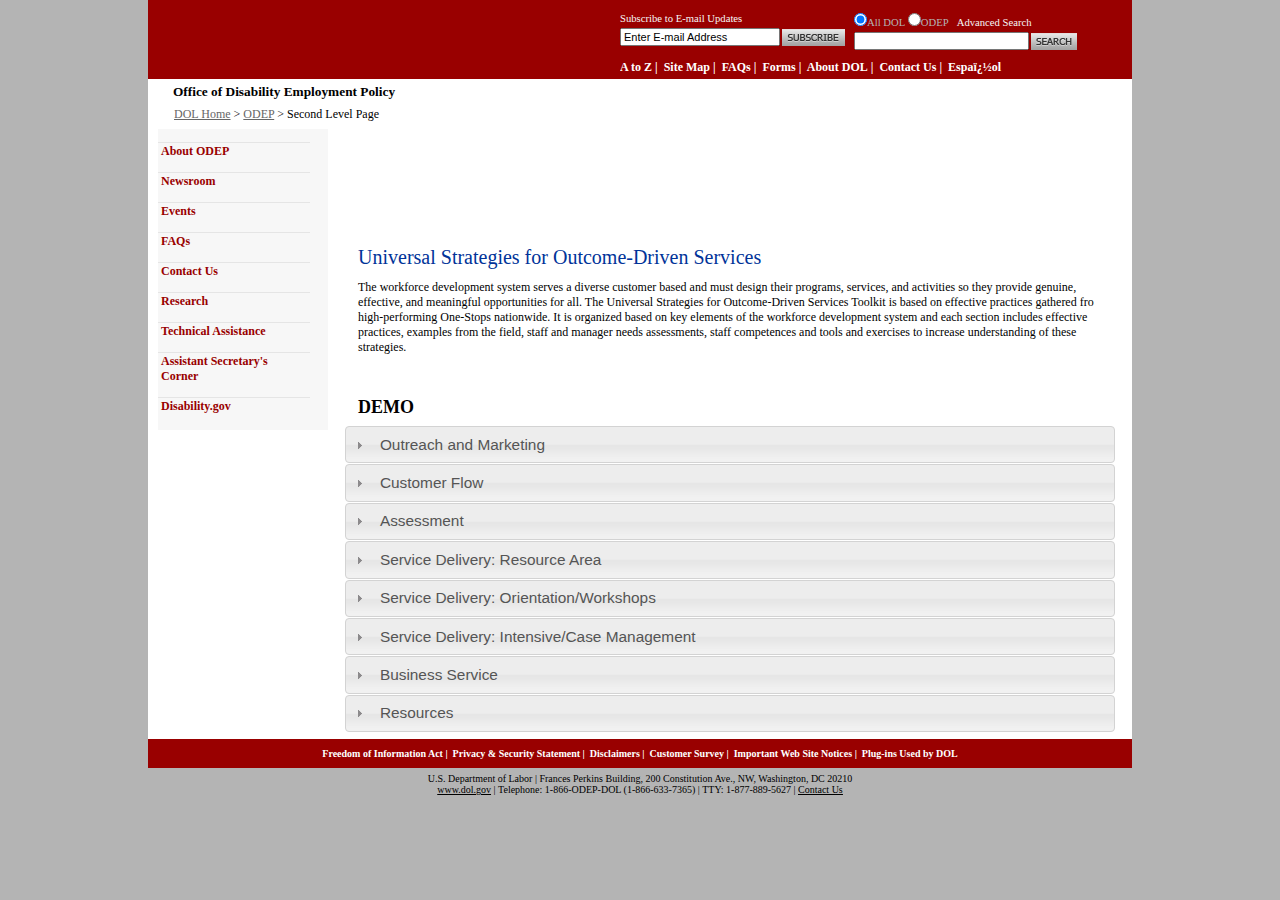
==== index.htm @ 8ea56802 "first commit" ====
<!DOCTYPE html PUBLIC "-//W3C//DTD HTML 4.01 Transitional//EN" "http://www.w3.org/TR/html4/loose.dtd">
<html><head>
<meta http-equiv="content-type" content="text/html; charset=ISO-8859-1"> 
	 <title>U.S. Department of Labor -- ODEP - Office of Disability Employment Policy - Second Level Page</title>
<link rel="STYLESHEET" href="odep2011.css" type="text/css"> 
<!-- begin dol-styles.shtm -->

<meta name="DCS.dcscfg" content="4">

<meta name="WT.sp" content="odep">
<link rel="shortcut icon" href="http://www.dol.gov/favicon.ico" type="image/x-icon">
<link rel="icon" href="http://www.dol.gov/favicon.ico" type="image/x-icon">

<meta name="DCS.dcssip" content="www.dol.gov">
<!-- end dol-styles.shtm -->

<script language="javascript">AC_FL_RunContent = 0;</script>
<script src="AC_RunActiveContent.js" language="javascript"></script>

<!--Jeff's jquery stuff -->
<link type="text/css" href="css/smoothness/jquery-ui-1.8.16.custom.css" rel="stylesheet" />	
		<script type="text/javascript" src="js/jquery-1.6.2.min.js"></script>
		<script type="text/javascript" src="js/jquery-ui-1.8.16.custom.min.js"></script>
		<script type="text/javascript">
			$(function(){

				// Accordion

				$("#accordion").accordion({ header: "h3" });
				$("#accordion").accordion({ autoHeight: false,});
				$("#accordion").accordion({ header: "h3", collapsible: true, active: false });
	
				// Tabs
				$('#tabs').tabs();
	

				// Dialog			
				$('#dialog').dialog({
					autoOpen: false,
					width: 600,
					buttons: {
						"Ok": function() { 
							$(this).dialog("close"); 
						}, 
						"Cancel": function() { 
							$(this).dialog("close"); 
						} 
					}
				});
				
				// Dialog Link
				$('#dialog_link').click(function(){
					$('#dialog').dialog('open');
					return false;
				});

				// Datepicker
				$('#datepicker').datepicker({
					inline: true
				});
				
				// Slider
				$('#slider').slider({
					range: true,
					values: [17, 67]
				});
				
				// Progressbar
				$("#progressbar").progressbar({
					value: 20 
				});
				
				//hover states on the static widgets
				$('#dialog_link, ul#icons li').hover(
					function() { $(this).addClass('ui-state-hover'); }, 
					function() { $(this).removeClass('ui-state-hover'); }
				);
				
			});

		</script>


<style type="text/css">
			/*demo page css*/
			body{ font: 62.5% "Trebuchet MS", sans-serif; margin: 50px;}
			.demoHeaders { margin-top: 2em; }
			#dialog_link {padding: .4em 1em .4em 20px;text-decoration: none;position: relative;}
			#dialog_link span.ui-icon {margin: 0 5px 0 0;position: absolute;left: .2em;top: 50%;margin-top: -8px;}
			ul#icons {margin: 0; padding: 0;}
			ul#icons li {margin: 2px; position: relative; padding: 4px 0; cursor: pointer; float: left;  list-style: none;}
			ul#icons span.ui-icon {float: left; margin: 0 4px;}
		</style>	
				<!--End jeff's jquery stuff -->


</head>
<body> 
   
<!--start include header-dest-redesign2.shtm -->



<center>
<link rel="stylesheet" href="style.css" type="text/css">
<link rel="stylesheet" href="agency.css" type="text/css">
<link rel="stylesheet" href="print.css" type="text/css" media="print">
<script language="javascript" src="textsize.js"></script>
<script language="javascript" src="main.js"></script>




<div id="Main">
	<!--Header Start -->
    <!--<A HREF="#pagecontent"><img src="/images/spacer.gif" width="1" height="1" alt="skip to page content"></A>-->
    <a href="#pagecontent" class="skipster">Skip to page content</a>

<div id="Header">
    <div id="Banner">
        <p class="banner"><a href="http://www.dol.gov/">United States Department of Labor</a></p>
    </div>
		<div id="RightColumn"><table><tbody><tr><td valign="bottom">
			<div id="Subscribe">
				<div id="Subscribelabel"><label for="email">Subscribe to <a href="http://www.dol.gov/dol/email.htm">E-mail Updates</a></label></div>
				<div id="SubscribeForm">
					<form action="https://service.govdelivery.com/service/multi_subscribe.html" method="POST">
					<input name="code" value="USDOL" type="hidden">
					<input name="origin" value="http://www.dol.gov" type="hidden">
					<input id="email" name="login" value="Enter E-mail Address" onClick="this.value=''" class="subscribeText" type="text">
					<input src="SubscribeButton.gif" class="subscribeButton" alt="Subscribe" type="image">
					</form>	
				</div>
			</div>
			</td><td>
			<div id="Search">
				<div id="SearchForm">
				<form method="GET" action="http://webapps.dol.gov/search/AdvSearch.aspx" id="searchform" name="searchform">
					<div id="Searchlabel"><input name="agcoll" id="DOL" checked="checked" value="" type="radio"><label for="DOL">All DOL&nbsp;</label><input name="agcoll" id="Agency" value="odep" type="radio"><label for="Agency">ODEP&nbsp;&nbsp;&nbsp;</label><a href="http://www.dol.gov/dol/search/schall.htm">Advanced Search</a></div>
					<input title="Find It In DOL" class="searchText" name="search_term" id="Text1" type="text">
					<input src="SearchButton.gif" alt="Search" class="searchButton" type="image">
					<input name="taxonomy" id="taxonomy" type="hidden"> 
					<input value="0" name="offset" id="Hidden1" type="hidden">
				</form>
				</div>
			</div>
          </td></tr>
		  <tr><td colspan="2">
			<div id="Nav" class="navlinks">
				<a href="http://www.dol.gov/dol/siteindex.htm">A to Z</a>&nbsp;|&nbsp;
				<a href="http://www.dol.gov/dol/findit.htm">Site Map</a>&nbsp;|&nbsp;
				<a href="http://webapps.dol.gov/dolfaq/dolfaq.asp">FAQs</a>&nbsp;|&nbsp;
				<a href="http://webapps.dol.gov/libraryforms">Forms</a>&nbsp;|&nbsp;
				<a href="http://www.dol.gov/dol/aboutdol/main.htm">About DOL</a>&nbsp;|&nbsp; 
				<a href="http://www.dol.gov/dol/contact">Contact Us</a>&nbsp;|&nbsp;
                <a href="http://www.dol.gov/dol/topic/Spanish-speakingTopic.htm">Espa�ol</a>
			</div>
			</td></tr></tbody></table>
		</div>
	</div>
    
	<!--Header End -->

	<!--Body Start -->
	<div id="Body">
		
		
		<div id="UtilityBar" class="tools">
		<div class="utilitybarleft"><div id="agencyname">Office of Disability Employment Policy</div></div>
		
        
			
			<div class="utilitybarright">
			
			
			 
			</div>
		</div>
		  <div class="crumb-links"><!-- begin crumb-nonav-auto.shtm -->
<table border="0" cellpadding="0" cellspacing="0">
  <tbody><tr>
    <td style="padding-left: 2px;" align="LEFT" height="7" valign="middle"><span class="crumb-links">
      <a href="http://www.dol.gov/">DOL Home</a> &gt; <a href="http://www.dol.gov/odep/">ODEP</a> &gt; Second Level Page
      </span> </td>
  </tr>
</tbody></table>
<!-- end crumb-nonav-auto.shtm --></div>
        <div id="content" style="margin-left:190px;">
			 <div style="width:768px;font-size:0;line-height:0;"></div>
   <a name="pagecontent"></a>          
              
<!--start include header-dest-redesign2.shtm -->         
<!-- START CONTENT HERE  *************************************************** -->
<!--Start Banner-->
<div id="OdepBannerSecondary">
<h1 class="OdepBannerSecondary">ODEP - Office of Disability Employment Policy</h1></div>
<!--<H2 class="OdepBannerSecondary">Disability Policy.&nbsp;&nbsp;Employment Practice.&nbsp;&nbsp;Full Inclusion.</H2>-->
<!--<div id="DropMenuSecondary">
<h3 class="OdepBannerSecondary">Disability Employment Policy Resources by Topic</h3>
<div id="OdepForm">
<form>
<select name="menu" id="materials"> 
<option value="javascript:void(0);" selected="selected">Choose Topic</option>
<option value="http://www.dol.gov/odep/topics/">All Topics</option>
<option value="http://www.dol.gov/odep/topics/Accommodations.htm">Accommodations</option>
<option value="http://www.dol.gov/odep/Addusin/">Add Us In</option>
<option value="http://www.dol.gov/odep/alliances/">Alliances</option>
<option value="http://www.dol.gov/odep/topics/ADA.htm">Americans with Disabilities Act (ADA)</option>
<option value="http://www.dol.gov/odep/topics/CampaignForDisabilityEmployment.htm">Campaign for Disability Employment (CDE)</option>
<option value="http://www.dol.gov/odep/topics/ChangingAttitudes.htm">Changing Attitudes</option>
<option value="http://www.dol.gov/odep/topics/CommunicationsAccess.htm">Communications Access</option>
<option value="http://www.dol.gov/odep/topics/CustomizedEmployment.htm">Customized Employment</option>
<option value="http://www.dol.gov/odep/topics/DEI.htm">Disability Employment Initiative (DEI)</option>
<option value="http://www.dol.gov/odep/topics/DisabilityEmploymentStatistics.htm">Disability Employment Statistics</option>
<option value="http://www.dol.gov/odep/topics/DiversityAndInclusion.htm">Diversity &amp; Inclusion</option>
<option value="http://www.dol.gov/odep/topics/EmergencyPreparedness.htm">Emergency Preparedness</option>
<option value="http://www.dol.gov/odep/topics/FederalContractorRequirements.htm">Federal Contractor Requirements</option>
<option value="http://www.dol.gov/odep/topics/FederalEmployment.htm">Federal Employment</option>
<option value="http://www.dol.gov/odep/topics/FinancialEducationAssetDevelopment.htm">Financial Education, Asset Development, and Work and Tax Incentives</option>
<option value="http://www.dol.gov/odep/topics/CustomizedEmployment.htm">Flexible Work Arrangements</option>
<option value="http://www.dol.gov/odep/topics/grants.htm">Grants</option>
<option value="http://www.dol.gov/odep/topics/GreenJobs.htm">Green Jobs</option>
<option value="http://www.dol.gov/odep/topics/Healthcare.htm">Health Care</option>
<option value="http://www.dol.gov/odep/topics/HIVAIDS.htm">HIV/AIDS</option>
<option value="http://www.dol.gov/odep/topics/Housing.htm">Housing</option>
<option value="http://www.dol.gov/odep/topics/NDEAM.htm">National Disability Employment Awareness Month (NDEAM)</option>
<option value="http://www.dol.gov/odep/topics/OlderWorkers.htm">Older Workers</option>
<option value="http://www.dol.gov/odep/topics/PersonalAssistanceServices.htm">Personal Assistance Services</option>
<option value="http://www.dol.gov/odep/topics/OrderPublications.htm">Publications for Order</option>
<option value="http://www.dol.gov/odep/topics/RecruitmentAndRetention.htm">Recruitment &amp; Retention</option>
<option value="http://www.dol.gov/odep/topics/Research.htm">Research</option>
<option value="http://www.dol.gov/odep/return-to-work/">Return to Work</option>
<option value="http://www.dol.gov/odep/topics/SelfEmploymentEntrepreneurship.htm">Self-Employment &amp; Entrepreneurship</option>
<option value="http://www.dol.gov/odep/topics/TaxIncentivesForEmployers.htm">Tax Incentives for Employers</option>
<option value="http://www.dol.gov/odep/topics/Technology.htm">Technology</option>
<option value="http://www.dol.gov/odep/topics/Transportation.htm">Transportation</option>
<option value="http://www.dol.gov/odep/topics/UniversalDesign.htm">Universal Design</option>
<option value="http://www.dol.gov/odep/topics/Veterans.htm">Veterans</option>
<option value="http://www.dol.gov/odep/topics/women.htm">Women</option>
<option value="http://www.dol.gov/odep/topics/WorkforceSystem.htm">The Workforce System</option>
<option value="http://www.dol.gov/odep/topics/WorkforceRecruitmentProgram.htm">Workforce Recruitment Program (WRP)</option>
<option value="http://www.dol.gov/odep/topics/Youth/">Youth in Transition</option>
</select>
<!--<input type="image" src="/odep/images/odepsearch.gif" name="Search" onClick="location=this.form.menu.options[this.form.menu.selectedIndex].value;" class="odepSearchButton"  value="Search">
<input onClick="location=this.form.menu.options[this.form.menu.selectedIndex].value;" value="Select" type="button">
</form>
</div>
</div>-->


	
<h1>Universal Strategies for Outcome-Driven Services</h1>
<p>The workforce development system serves a diverse customer based and
must design their programs, services, and activities so they provide genuine,
effective, and meaningful opportunities for all. The Universal Strategies for
Outcome-Driven Services Toolkit is based on effective practices gathered fro
high-performing One-Stops nationwide. It is organized based on key elements
of the workforce development system and each section includes effective
practices, examples from the field, staff and manager needs assessments,
staff competences and tools and exercises to increase understanding of these
strategies.</p>
	<!-- Accordion -->
		<h2 class="demoHeaders">DEMO</h2>
		<div id="accordion">
			<div>
				<h3><a href="#">Outreach and Marketing</a></h3>
				<div><p>An inclusive center begins with a communications strategy reaching the broadest array of businesses and career seekers in the community.  Externally, this means making sure that your staff and leadership are visible in the community, and working closely with the groups, agencies and organizations that represent various community members.  Internally, it is essential to ensure a professional, respectful environment within the center that will generate positive word of mouth, particularly in tightly bound communities where word travels fast about good � or bad � services.</p>
				<p><strong><a href="ud_outreach.htm">More about Outreach and Marketing</a></strong></div>
			</div>
			<div>
				<h3><a href="#">Customer Flow</a></h3>
				<div><p>How customers make their way through the One Stop and its partner entities is crucial to a Center�s success.  Is Center navigation clear and intuitive, or cluttered, bureaucratic and intimidating?  Are the customers� options understandable to them, and is it clear how they can access these options?</p>
<ol type="a">
<li><strong>Intake and Welcoming </strong>
<p>The front desk of the One Stop is a vital point in the customer service process.  Well-trained, courteous and knowledgeable staff set a tone of welcome and professionalism for career seekers and businesses visiting the center.  Front desk staff who understand the range of services available can create realistic expectations for the customer, and point them toward the staff and services who can best meet their needs, reducing both customer frustration, and staff time required to re-direct customers. </p>
</li>

<li><strong>Navigation </strong>
<p>Signage, environment and staff professionalism all contribute to the ease with which a One Stop can be navigated.  On the simplest level, is there signage for various customer-accessible areas?  Is that signage written in terminology that anyone would understand, or does it use the technical designation for various programs?  The more welcoming and accessible a center is, the less time staff will need to spend directing their customers through it.</p></li>

<li><strong>Referral and Enrollment</strong>
<p>Referrals to various partners within One-Stops is how many services are provided, yet it can be an area where customers feel disconnected or shuttled across bureaucracies. What is the process by which customers are referred to and enrolled in new services? Are staff aware of the basic eligibility rules and intake procedures for partners� programs, and are appropriately addressing customer expectations as they make referrals?  Customers should be able to take advantage of all the services that would be of value to them, and for which they are eligible. Likewise, customers should not be automatically referred to partners based on one demographics variable (all customers with disabilities automatically referred to vocational rehabilitation) without considering the range of appropriate resources. </p></li>
</ol>

				</div>
			</div>
			<div>
				<h3><a href="#">Assessment</a></h3>
				<div><p>Assessment tools can be valuable sources of information on a customer�s needs, goals and skills.  What they should not be is a means to screen customers out of services and opportunities.  Staff should be versed in a variety of assessment tools that properly gauge the needs and strengths of their customers, lead to better referrals and help set a career direction and ultimate placement.</p></div>
			</div>
			<div>
				<h3><a href="#">Service Delivery: Resource Area</a></h3>
				<div>
<p>The general areas of the One Stop, including the computer lab and other frequently utilized areas, must be well designed to be effective.  As they typically have limited staff available,  it is important that customers feel comfortable and self sufficient, and that all staff be attentive to the needs of career seekers in these areas.  Noticing when a customer seems confused and offering assistance can prevent that customer from becoming frustrated, and potentially exiting the center. Computers have a variety of pre-installed accessibility features that can make them easier to use for a variety of job seekers (i.e. increasing font size of a web page could make it easier for an older worker to read the information). ensuring that computers can be used independently will help free up staff for other duties.  </p>
</div>
<h3><a href="#">Service Delivery: Orientation/Workshops</a></h3>
<div>
<p>Workshops are also group settings, and facilitators and trainers cannot make assumptions about their participants, their learning styles, or the information that could most benefit them.  Workshops must appeal to all learners, and information about various programs � even those specifically designed for veterans, or people with disabilities, or individual transitioning out of incarceration � must be made available to all customers.  It is only by broadcasting this information to all customers that the customer with �hidden� barriers can be informed of their options. Adult learning theory should be applied in workshops so that participants have a clear sense of �what�s in it for me�. </p>
</div>

<h3><a href="#">Service Delivery: Intensive/Case Management</a></h3>
<div>
<p>The case manager/customer relationship is often the career-seeker�s primary personal link to their job and career search.  Case managers must be mindful of this, both in terms of building the trust of their customers, as well as fostering their customer�s self-sufficiency. Staff needs to understand how cultural differences impact a career-seeker�s view of the career-development process, and provide support and encouragement through the prism of these differences.</p>
</div>
			</div>
			<div>
				<h3><a href="#">Business Service </a></h3>
				<div><p>The business customer is equal in importance to the career seeker.  Staff must be knowledgeable of and active in the employer community, and come to be identified as a trusted resource.  One-Stops must outreach to businesses of all sizes, industries and types to open the doors of opportunity to the diverse range of their career-seeker customers.   Candidate referrals must be made with knowledge of the technical skills needed by a successful candidate, as well as a clear sense of the culture of the workplace and that individual�s fit within it. </p></div>
			</div>
			

<div>
				<h3><a href="#">Resources</a></h3>
				<div><ul>
				<li>REAL-WORLD EXAMPLES: UNIVERSAL STRATEGIES IN THE FIELD</li>
<li>STAFF COMPETENCIES: WHAT YOUR STAFF NEED TO KNOW</li>
<li>NEEDS ASSESSMENT: WHERE YOU ARE AND HOW TO IMPROVE</li>
<li>INTERACTIVE LEARNING OPPORTUNITIES: EXERCISES AND
ONLINE TRAINING</li></div>
			</div>


		</div>





<!-- END CONTENT HERE  *************************************************** -->
<!---original location of this file: "/includes/" -->

</div><!--Content End -->


<!-- START MENUBAR INCLUDE HERE  ***************************************** -->
<div align="left">

<div id="leftnav">
<!-- begin nav-odep.shtm -->
<table border="0" width="150">
<tbody><tr>
<td>
<h2><a href="http://www.dol.gov/odep/about/">About ODEP</a></h2>
<h2><a href="http://www.dol.gov/odep/media/newsroom/">Newsroom</a></h2>
<h2><a href="http://www.dol.gov/odep/events/">Events</a></h2>
<h2><a href="http://www.dol.gov/odep/faqs/">FAQs</a></h2>
<h2><a href="http://www.dol.gov/odep/contact/">Contact Us</a></h2>
<h2><a href="http://www.dol.gov/odep/topics/research.htm">Research</a></h2>
<h2><a href="http://www.dol.gov/odep/resources/">Technical Assistance</a></h2>
<h2><a href="http://www.dol.gov/odep/AssistantSecretary.htm">Assistant Secretary's Corner</a></h2>
<h2><a href="http://www.dol.gov/cgi-bin/leave-dol.asp?exiturl=http://www.disability.gov&amp;exitTitle=www.disability.gov&amp;fedpage=yes">Disability.gov</a></h2>
</td>
</tr>
<tr>
<td><img src="clear.gif" alt="spacer image" border="0" height="1" width="149"></td>
</tr>
</tbody></table>
</div>
<!-- end nav-odep.shtm -->
<!-- END MENUBAR INCLUDE HERE  ***************************************** -->
<!---original location of this file: "/includes/" -->

</div><!--Body End -->

 </div>

	<!--Footer Start -->
	<div id="Footer">
		<div id="FooterMenu">
			<div id="FooterMenuContainer">
				<a href="http://www.dol.gov/dol/foia/main.htm">Freedom of Information Act</a>&nbsp;|&nbsp;
				<a href="http://www.dol.gov/dol/privacynotice.htm">Privacy &amp; Security Statement</a>&nbsp;|&nbsp;
				<a href="http://www.dol.gov/dol/disclaim.htm">Disclaimers</a>&nbsp;|&nbsp;
				<a href="http://webapps.dol.gov/feedback/FeedbackSurvey.aspx">Customer Survey</a>&nbsp;|&nbsp;
				<a href="http://www.dol.gov/dol/aboutdol/website-policies.htm">Important Web Site Notices</a>&nbsp;|&nbsp;
                <a href="http://www.dol.gov/dol/aboutdol/plug-ins.htm">Plug-ins Used by DOL</a>
			</div>
		</div>
	
		<div id="FooterContact">
			<div id="FooterContactContainer">
				U.S. Department of Labor&nbsp;|&nbsp;Frances Perkins Building, 200 Constitution Ave., NW, Washington, DC 20210<br>

				<a href="http://www.dol.gov/" style="text-decoration: underline;">www.dol.gov</a>&nbsp;|&nbsp;Telephone: 1-866-ODEP-DOL (1-866-633-7365)&nbsp;|&nbsp;TTY: 1-877-889-5627&nbsp;|&nbsp;<u><a href="http://www.dol.gov/odep/contact/">Contact Us</a></u>
			</div>
		</div>
	</div>
	<!--Footer End -->


</div><!--Main End -->
<!-- START OF SmartSource Data Collector TAG -->
<!-- Copyright (c) 1996-2011 Webtrends Inc.  All rights reserved. -->
<!-- Version: 9.4.0 -->
<!-- Tag Builder Version: 3.2  -->
<!-- Created: 6/20/2011 8:57:10 PM -->
<script src="webtrends.js" type="text/javascript"></script>
<!-- ----------------------------------------------------------------------------------- -->
<!-- Warning: The two script blocks below must remain inline. Moving them to an external -->
<!-- JavaScript include file can cause serious problems with cross-domain tracking.      -->
<!-- ----------------------------------------------------------------------------------- -->
<script type="text/javascript">
//<![CDATA[
var _tag=new WebTrends();
//]]>
</script>
<script type="text/javascript">
//<![CDATA[
_tag.dcsCustom=function(){
// Add custom parameters here.
//_tag.DCSext.param_name=param_value;
}
_tag.dcsCollect();
//]]>
</script>
<noscript>
<div><img alt="DCSIMG" id="DCSIMG" width="1" height="1" src="//statse.webtrendslive.com/dcs7sl75d21e5hek6e95sli2p_2u4f/njs.gif?dcsuri=/nojavascript&amp;WT.js=No&amp;DCS.dcscfg=1&amp;WT.tv=9.4.0&amp;dcssip=www.dol.gov"/></div>
</noscript>
<!-- END OF SmartSource Data Collector TAG -->


</center></body></html>
---- odep2011.css ----
/* This style sheet is only for the www.dol.gov/index.htm.  Refer to style.css for all other pages */
/* This style sheet only needs the following sections: Global, Headers, Text Styles, Page Structure, and Forms */

/* Global */
/* Headers */

H5 { font-size:12px; color:#fff; font-weight:bold; vertical-align:middle }
H5 a:{ font-size:12px; color:#fff; text-decoration:none; font-weight:bold; vertical-align:middle }
H5 a:hover{ font-size:12px; color:#fff; text-decoration:underline;  font-weight:bold; vertical-align:middle }
H5 a:focus{ font-size:12px; color:#b3b3b3; text-decoration:underline;  font-weight:bold; vertical-align:middle }

/* End Headers */

/* Page Structure */

#AgenciesHeader{ text-align:left; padding:4px; margin-left:9px; margin-top:8px; padding-top:8px; width:300px; margin-bottom:0px; float:left; display:inline; vertical-align:bottom }

#AgenciesContent{ text-align:left; background-color:#FFF; margin-left:9px; padding-left:9px; margin-top:0px; width:300px; height:125px; margin-bottom:0px; float:left; display:inline; overflow:auto }

#Border{ padding:1px; border:2px solid #b3b3b3; background-color:#f3f3f3; width:305px;}

#Browse{ background-color:#FFF; margin-left:9px; margin-top:10px; width:300px; margin-bottom:0px; float:left; display:inline }

#colwrap1{ float:left; width:615px; margin-top:0px; margin-left:-10px }

#colwrap2{ float:right; width:300px; margin-top:0px;  }

#colwrap3{ float:right; width:520px }

#colwrap5{ float:left; width:300px; margin-top:0px; margin-left:0px }

#colwrap6{ float:right; width:520px; margin-top:0px; margin-left:0px }

#Date{ font-size:12px; text-align:right; margin-right:12px; margin-top:13px; height:21px; margin-bottom:0px; float:right; display:inline; overflow:hidden }

#DisabilityGov { background-color:#F3F3F3; height:140px; }

#DisabilityGovText { margin-top:-5px; }

#DropMenu{ text-align:left; background-color:#FFF; width:530px; margin-bottom:0px; float:left; display:inline; vertical-align:bottom }
#DropMenu li a{ text-decoration:none; margin-left:-5px }
#DropMenu li a:hover{ text-decoration:underline; color:#000; }
#DropMenu li a:focus{ text-decoration:underline; color:#000; }

#FeatureContent{ text-align:left; margin-left:9px;padding-left:4px; padding-right:10px; margin-top:0px; width:300px; height:160px; margin-bottom:0px; float:left; display:inline; background-color:#fff; /* overflow:auto */}

#FeatureHeader{ text-align:left; padding:4px; margin-left:9px; margin-top:8px; padding-top:8px; width:300px; margin-bottom:0px; float:left; display:inline; vertical-align:bottom }

#Footer{ margin-left:auto; margin-right:auto; width:984px; }

#FooterContact{ background-color:#B4B4B4; margin-left:0px; margin-top:0px; width:984px; height:36px; margin-bottom:0px; float:left; display:inline; overflow:hidden; font-size:10px; text-align:center; vertical-align:middle }

#FooterContactContainer{ margin-top:5px }
#FooterContactContainer a{ text-decoration:underline; color:#000 }
#FooterContactContainer a:hover{ text-decoration:underline; color:#000; font-weight:bold }
#FooterContactContainer a:focus{ text-decoration:underline; color:#000; font-weight:bold }

#FooterMenu{ background-color:#900; margin-left:0px; margin-top:0px; width:984px; height:29px; margin-bottom:0px; float:left; display:inline; overflow:hidden; font-weight:bold; font-size:10px; color:#FFF; text-align:center; vertical-align:middle }

#FooterMenuContainer{ margin-top:9px }
#FooterMenuContainer a{ color:#FFF; text-decoration:none }
#FooterMenuContainer a:hover{ color:#FFF; text-decoration:underline }
#FooterMenuContainer a:focus{ color:#FFF; text-decoration:underline }

#OdepForm { font-size:14px; text-decoration:none; color:#000; font-weight:bold; float:left; margin-left:12px;  width:760px; margin-bottom: 10; }

#Header{ background-image:url("http://www.dol.gov/images/RedVerticalGrad.jpg"); background-repeat:repeat-x; height:79px; width:984px; text-align:center }

#LeftColumn{ float:left; width:300px; margin-top:0px; margin-left:0px; padding-right:5px; border:0px solid #f0f0f0 }

#Line{ margin-top:2px; margin-left:5px; margin-bottom:7px; width:605px; float:left; display:inline; }

#Main{ width:984px; background-color:#FFF; margin:0 auto; background-image:url(http://www.dol.gov/images/VerticalGrad.jpg); background-repeat:repeat-x }

#Nav{ margin-left:0px; margin-top:0px; width:464px; height:22px; margin-bottom:0px; float:left; display:inline; overflow:hidden }

#NewlogoHeader{ text-align:left; padding:4px; margin-left:7px; margin-top:13px; margin-bottom:0px; float:left; display:inline; vertical-align:bottom }

#NewlogoContent{ text-align:left;background-color:#FFF;width:530px; height:263px; margin-bottom:0px; float:left; display:inline; vertical-align:bottom }

#OdepBanner{ background-image:url("http://www.dol.gov/odep/images/odepbanner.gif"); width:950px; height:95px;  margin-left:4px; margin-top:0px; float:left; display:inline; background-repeat:no-repeat; overflow:hidden; }
#OdepBanner h1{	position: absolute; left: -9999px; }
#OdepBanner h2{	font-size:15px; text-decoration:none; color:#666; font-weight:bold; float:left; margin-left:502px; margin-top:25px;} 
#OdepBanner h3 { font-size:12px; text-decoration:none; color:#fff; font-weight:bold; float:left; margin-left:310px; margin-top:5px;}
#OdepBanner h3 a{ font-size:12px; text-decoration:none; color:#fff; font-weight:bold; }
#OdepBanner h3 a:hover{ font-size:12px; text-decoration:underline; color:#b3b3b3; font-weight:bold; }
#OdepBanner h3 a:focus{ font-size:12px; text-decoration:underline; color:#b3b3b3; font-weight:bold; }

#OdepBannerSecondary{ background-image:url("http://www.dol.gov/odep/images/odep-landing-banner.gif"); width:740px; height:110px; margin-left:10px; margin-top:0px; float:left; background-repeat:no-repeat; overflow:hidden; }
#OdepBannerSecondary h1{ position: absolute; left: -9999px; }
#OdepBannerSecondary h2{ font-size:15px; text-decoration:none; color:#666; font-weight:bold; float:left; margin-left:0px; margin-top:70px;} 
#OdepBannerSecondary h3 { font-size:14px; text-decoration:none; color:#000; font-weight:bold; float:left; margin-left:0px;   }
#DropMenuSecondary{ float:left; margin-top:5px; width:760px; }

#Practices{ text-decoration:none; color:#000; margin-left:3px; width:300px; margin-bottom:0px; display:inline; vertical-align:bottom; float:left; }

#PracticesText{ margin-left:-8px; margin-top:5px;}
#PracticesText a { text-decoration:none; color:#000; }
#PracticesText a:hover { text-decoration:underline; color:#000; }
#PracticesText a:focus { text-decoration:underline; color:#000; }

#PracticesHeader { width:298px; height:25px; background-color:#CCC; margin-left:2px; }
#PracticesHeader a { text-decoration:none; color:#000; }
#PracticesHeader a:hover { text-decoration:underline; color:#000; }
#PracticesHeader a:focus { text-decoration:underline; color:#000; }

#Profile { font-size:12px; text-decoration:none; color:#fff; font-weight:bold; margin-left:6px; margin-top:8px; text-align:left; }
#Profile a{ font-size:12px; text-decoration:none; color:#fff; font-weight:bold; margin-left:6px; margin-top:8px; text-align:left; }
#Profile a:hover{ font-size:12px; text-decoration:underline; color:#fff; font-weight:bold; margin-left:6px; margin-top:8px; text-align:left; }
#Profile a:focus{ font-size:12px; text-decoration:underline; color:#fff; font-weight:bold; margin-left:6px; margin-top:8px; text-align:left; }

#Profile2 { font-size:12px; text-decoration:none; color:#fff;  margin-left:6px; margin-top:8px; font-weight:normal; text-align:left; }
#Profile2 a { font-size:12px; text-decoration:none; color:#fff;  margin-left:6px; margin-top:8px; font-weight:normal; text-align:left; }
#Profile2 a:hover { font-size:12px; text-decoration:none; text-decoration:underline; color:#fff;  margin-left:6px; margin-top:8px; font-weight:normal; text-align:left; }
#Profile2 a:focus { font-size:12px; text-decoration:none; text-decoration:underline; color:#fff;  margin-left:6px; margin-top:8px; font-weight:normal; text-align:left; }

#Randomizer{ width:300px; height:435px; background: #20507d url("http://www.dol.gov/odep/images/profilegradient.jpg") repeat-x bottom; }

#RandomizerHeader{ text-align:left; padding:4px; margin-left:9px; margin-top:8px; padding-top:8px; width:302px; margin-bottom:0px; float:left; display:inline; vertical-align:bottom }

#RandomizerContent{ text-align:left; margin-left:9px; margin-top:0px; width:300px; height:400px; margin-bottom:0px; float:left; display:inline }

#RightColumn{ float:right; font-size:10px; width:520px; margin-top:10px; margin-left:2px }
#RightColumn a{ text-decoration:none; color:#fff }

#SecondaryInclude { width:900px; }

#SponsorHeader { width:310px; background-color:#CCC; height:25px; }
#SponsorHeader a { text-decoration:none; color:#000; }
#SponsorHeader a:hover { text-decoration:underline; color:#000; }
#SponsorHeader a:focus { text-decoration:underline; color:#000; }

#SponsorText{ margin-left:-8px; }

#SponsoredContent { text-align:left; margin-left:9px;padding-left:4px; padding-right:10px; margin-top:0px; width:300px; height:200px; margin-bottom:0px; float:left; display:inline; background-color:#fff; /* overflow:auto */}

#Stats{ text-decoration:none; color:#000; margin-left:10px; width:300px; margin-bottom:0px; display:inline; vertical-align:bottom; float:left; }

#StatsText{ margin-left:-8px; margin-top:5px;}

#StatsHeader { width:296px; height:25px; background-color:#CCC; margin-left:0px;  }
#StatsHeader a { text-decoration:none; color:#000; }
#StatsHeader a:hover { text-decoration:underline; color:#000; }
#StatsHeader a:focus { text-decoration:underline; color:#000; }

#Topic{ text-align:left; margin-left:0px; margin-top:10px; margin-bottom:0px; float:left; display:inline; vertical-align:bottom }

#TopicSecondary{ margin-top:5px; margin-bottom:0px; vertical-align:bottom; float:right; }

#TopicTable{ margin-left:0px; margin-top:12px; margin-bottom:5px; float:left; display:inline; vertical-align:bottom }

#TopicContent { text-align:left; background-color:#FFF; width:615px; margin-bottom:0px; float:left; display:inline; vertical-align:bottom }
#TopicContent li a{ text-decoration:none; margin-left:-5px }
#TopicContent li a:hover{ text-decoration:underline }
#TopicContent li a:focus{ text-decoration:underline }

#WhatsNewHeader { color:#fff; }
#WhatsNewHeader a { text-decoration:none; color:#fff; }
#WhatsNewHeader a:hover { text-decoration:underline; color:#fff; }
#WhatsNewHeader a:focus { text-decoration:underline; color:#fff; }

#WhatsNew{ text-align:left; float:left; display:inline; vertical-align:bottom; margin-left:-5px; margin-top:10px; min-height:170px; }
#WhatsNew a { color:#003399; text-decoration:none }
#WhatsNew a:hover { color:#000; text-decoration:underline }
#WhatsNew a:focus { color:#000; text-decoration:underline }

#WhatsNew li { color:#000; text-decoration:none}
#WhatsNew li a{ color:#003399; text-decoration:none }
#WhatsNew li a:hover{ color:#000; text-decoration:underline }
#WhatsNew li a:focus{ color:#000; text-decoration:underline }

#WhatsNewFeatured{ text-align:left; background-color:#FFF; width:615px; margin-bottom:0px; float:left; display:inline; vertical-align:bottom }

.arrow{ font-size:10px; font-weight:bold; color:#fff; }
.box-title{ color:#f3f3f3; font-size:80%; font-weight:bold }
.box-title a:{ color:#f3f3f3; font-size:80%; font-weight:bold }
.boxtitle2{ background-image:url("http://www.dol.gov/odep/images/VerticalGrad.jpg") }
.moreinfo{ color:#003399; padding:3px; font-size:12px; }
.moreinfo a{ color:#003399; text-decoration:none }
.moreinfo a:hover{ color:#003399; text-decoration:underline }
.moreinfo a:focus{ color:#003399; text-decoration:underline }
.moreinfo a:visited{ color:#003399; text-decoration:underline }
.odepSearchButton{ position: absolute; top: 269px;}
.red{ color:#990000; font-weight:bold; font-size:12px; }

/* End Page Structure */

/* Forms */
#Search{ font-size:8pt; text-align:left; margin-left:0px; float:left; display:inline; color:#FFF }

#Searchlabel a{ font-size:8pt; color:#f6f6f6 }

#Subscribe{ font-size:8pt; text-align:left; margin-left:0px; width:230px; height:35px; float:left; margin-bottom:0px; display:inline; color:#FFF }

#SubscribeForm{ padding-top:2px }

#Subscribelabel a{ font-size:8pt; color:#f6f6f6 }
/* End Forms */
---- style.css ----
/* This style sheet is for every page on www.dol.gov other than /index.htm. */
/* This style sheet only needs the following sections: Global, Headers, Text Styles, Page Structure, and Forms */


/* Global */
a.skipster{
	height:1px;
	left: -9999em;
	overflow:hidden;
	position:absolute;
	text-align:left;
	top: -9999em;
	width: 1px;
}

a.skipster:active,
a.skipster:focus,

a.skipster:hover{
	background-color: #fff;
	color: #000;
	font-size: 1em;
	height:auto;
	left:0;
	overflow:auto;
	padding: .2em;
	top:0;
	width:99%;
	z-index:100%;
}

*{ margin:0 }

a[href] { color:#003399; text-decoration:underline }
a[href]:hover { color:#000; text-decoration:underline; } 

a[name] { text-decoration:none; }
a[name]:visited { text-decoration:none; } 
a[name]:hover { text-decoration:none; } 

body{ font-family:tahoma; margin:0px; padding:0px; background-color:#B4B4B4 }

img{ border:none }

li{ font-size:12px; color:#000; margin-bottom:4px }
li a{ color:#003399; text-decoration:underline }
li a:hover{ color:#990000; text-decoration:underline }

ol{ color:#000; font-size:12px; margin-left:20px; padding-left:16px }
ol a{ color:#003399; text-decoration:underline }
ol a:hover{ color:#990000; text-decoration:underline; }
ol a:visited{ color:#800080; text-decoration:underline; }

p{ padding:3px; font-size:12px; margin-left:10px; margin-bottom:5px }
p a{ color:#003399; text-decoration:underline }
p a:hover{ color:#990000; text-decoration:underline; }
p a:visited{ color:#800080; text-decoration:underline; }

td.tabletitle{ background-color:#FFF; }
 
ul{ list-style-position:outside; /* list-style:square; */ list-style-image:url("http://www.dol.gov/images/bullet-gray.gif"); color:#000; margin-left:20px; font-size:12px; margin-bottom:7px; padding-left:10px }
ul a{ color:#003399; text-decoration:underline }
ul a:hover{ color:#990000; text-decoration:underline }
ul a:visited{ color:#800080; text-decoration:underline; }

/* End Global */


/* Headers */
h1{ color:#039; font-weight:lighter; font-size:20px; margin-left:10px; padding:3px; margin-bottom:5px }

h2 header-topic{ color:#900; font-weight:bold; font-size:18px; margin-left:10px; padding:3px; margin-bottom:5px }

h2{ color:#000; font-weight:bold; font-size:18px; margin-left:10px; padding:3px; margin-bottom:5px }

h3{ color:#000; font-weight:bold; font-size:15px; margin-left:10px; padding:3px; margin-bottom:7px;  }

h4{ color:#000; font-weight:bold; font-size:12px; margin-left:10px; padding:3px; margin-bottom:7px;  }

.headermed{ color:#003399; font-size:20px; font-weight:lighter }

.headermedred{ color:#990000; font-size:18px; font-weight:bold }

.headersm{ color:#000; font-weight:bold; font-size:18px }

.header-topic{ color:#900; font-weight:bold; font-size:15px }
/* End Headers */


/* Text Styles */
.backtotop{ color:#039; font-weight:bold; font-size:8pt; margin-bottom:10px; margin-top:15px }
.backtotop a{ color:#039; text-decoration:underline }
.backtotop a:hover{ color:#039; text-decoration:underline }

.captiontext{ color:#000; font-weight:bold; font-size:11px }

.crumb-links{ text-align:left; margin-left:12px; font-size:9pt; color:#000; }
.crumb-links a{ text-decoration:underline; color:#666; }
.crumb-links a:hover{ text-decoration:underline; color:#000; }

.box-title{ color:#f3f3f3; font-size:80%; font-weight:bold }
.box-title a:{ color:#f3f3f3; font-size:80%; font-weight:bold }

.boxtitle2{ background-image:url("http://www.dol.gov/images/HorizontalGrad.jpg") }

.highlights-hidden { visibility: hidden; display: none; }

.menu-header{ color:#900; font-size:12px; font-weight:bold; margin-bottom:5px; margin-top:10px; border-top-color:#E5E5E5; border-top-style:solid; border-top-width:1px; padding-top:inherit }
.menu-header a{ color:#900; text-decoration:none }
.menu-header a:hover{ color:#900; text-decoration:underline }

#leftnav H2 { color:#900; font-size:12px; font-weight:bold; margin-bottom:5px; margin-top:10px; margin-left:-3px; border-top-color:#E5E5E5; border-top-style:solid; border-top-width:1px; padding-top:inherit }
#leftnav H2 a{ color:#900; text-decoration:none }
#leftnav H2 a:hover{ color:#900; text-decoration:underline }

.more{ font-size:8pt; font-weight:bold; color:#666 }
.more a{ color:#666 }
.more a:hover{ color:#000 }

.navlinks{ text-align:left; padding-top:3px; font-weight:bold; font-size:12px; color:#FFF }
.navlinks a{ text-decoration:none }
.navlinks a:hover{ text-decoration:underline } 

.overline { border-bottom: 3.5px groove black; }

.panel{ margin-top:10px; color:#636363; font-size:8pt; padding:5px; overflow:auto; clear:left }

.sec-menu-header{ margin-left:7px; font-size:8pt; color:#900; font-weight:bold }
.sec-menu-header a{ color:#900; text-decoration:none }
.sec-menu-header a:hover{ color:#900; text-decoration:underline }

span{ font-size:8pt; color:#636363 }


.stats{padding-bottom:3px; padding-top:3px;  padding-left:5px; font-size:9pt; text-align:left;}

.title { text-decoration:none; color:#636363 }
.title a{ text-decoration:none; font-weight:bold; color:#636363 }
.title a:hover{ text-decoration:underline; color:#000 }

.tools{ text-align:left; font-size:8pt; color:#666  }
.tools a{ text-decoration:none; color:#666 }
.tools a:hover{ text-decoration:underline; color:#000 }

ul.menu-item{ color:#666; font-size:11px; margin-bottom:0px; margin-left:-15px; list-style:square #003399 }
ul.menu-item a{ color:#666; text-decoration:none }
ul.menu-item a:hover{ color:#000; text-decoration:underline }
ul.menu-item a:visited{ color:#666; text-decoration:none }

.underline { border-bottom: 1px groove black; }

.utilitybarleft{ text-align:left; font-size:9px; color:#000; float:left; padding-top:5px; font-weight:bold }
.utilitybarleft a{ text-decoration:underline }
.utilitybarleft a:hover{ text-decoration:underline }

.utilitybarright{ text-align:right; font-size:11px; color:#636363; float:right; padding-top:5px }
.utilitybarright a{ color:#636363; text-decoration:none }
.utilitybarright a:hover { color:#000; text-decoration:underline }
/* End Text Styles */


/* Page Structure */

/* #Banner{ 
	margin-left:0px; 
	margin-top:0px; 
	width:400px; 
	height:79px; 
	margin-bottom:0px; 
	float:left; 
	display:inline; 
	background-image:url("http://www.dol.gov/images/Banner.gif"); background-repeat:no-repeat; overflow:hidden; cursor:pointer }
*/


#Header{
background: #900 url("http://www.dol.gov/images/RedVerticalGrad.jpg") repeat-x 0 0;
height:79px; 
width:984px; 
text-align:center; 
}


#Banner{ 
	margin:0;
	width:400px;
	height:79px; 
	float:left; 
	display:inline; 
	background-image:url("http://www.dol.gov/images/Banner.gif"); 
	background-repeat:no-repeat; 
	overflow:hidden; 
	cursor:pointer;
	background-position: 0 0;
}

#Banner p{
	text-indent: -9999em;
	width:400px;
	height:79px;
}

#Banner p a{
	display:block;
	width:100%;
	height:100%;
}

#Footer{ margin-left:auto; margin-right:auto; width:984px;clear:both; }

#FooterContact{ background-color:#B4B4B4; margin-left:0px; margin-top:0px; width:984px; height:36px; margin-bottom:0px; float:left; display:inline; overflow:hidden; font-size:10px; text-align:center; vertical-align:middle }

#FooterContactContainer{ margin-top:5px }
#FooterContactContainer a{ text-decoration:underline; color:#000 }
#FooterContactContainer a:hover{ text-decoration:underline; color:#000; font-weight:bold }

#FooterMenu{ background-color:#900; margin-left:0px; margin-top:0px; width:984px; height:29px; margin-bottom:0px; float:left; display:inline; overflow:hidden; font-weight:bold; font-size:10px; color:#FFF; text-align:center; vertical-align:middle }

#FooterMenuContainer{ margin-top:9px }
#FooterMenuContainer a{ color:#FFF; text-decoration:none }
#FooterMenuContainer a:hover{ color:#FFF; text-decoration:underline }

#LeftColumn{ float:left; width:330px; margin-top:0px; margin-left:0px; padding-right:5px; border:0px solid #f0f0f0 }

#Main{ width:984px; background-color:#FFF; margin:0 auto; /*padding-bottom:15px;*/ background-image:url("http://www.dol.gov/images/VerticalGrad.jpg"); background-repeat:repeat-x }

#Nav{ margin-left:0px; margin-top:0px; width:464px; height:22px; margin-bottom:0px; float:left; display:inline; overflow:hidden }

.nobullet{ list-style:none; list-style-image:none }

.nonselectedTab{ background:none; background-color: }

#RightColumn{ float:right; font-size:10px; width:490px; margin-top:10px; margin-left:2px }
#RightColumn a{ color:#fff }

.selectedTab{ background-color:#fff; background-position:left; background-repeat:no-repeat }

#ToolsContent{ background-color:#FFF; margin-left:8px; margin-top:0px; width:276px; margin-bottom:0px; float:left; display:inline; overflow:hidden; letter-spacing:.1px }

#ToolsHeader{ text-align:left; padding:4px; margin-left:8px; margin-top:8px; width:160px; margin-bottom:0px; float:left; display:inline; vertical-align:bottom }

#tooltip{ position:absolute; width:150px; border:1px solid black; background-color:lightyellow; visibility:hidden; z-index:100; /*Remove below line to remove shadow. Below line should always appear last within this CSS*/filter:progid:DXImageTransform.Microsoft.Shadow(color=gray,direction=135) }
/* End Page Structure */


/* Forms */

input.subscribeButton{ margin-left:2px; margin-top:1px }

input.subscribeText{ width:152px; font-size:11px; float:left; }

input.searchButton{ margin-left:2px; margin-top:0px; margin-top:5px;}

input.searchText{ width:167px; font-size:11px; float:left; margin-top:4px; }

#Searchlabel a{ font-size:8pt; color:#f6f6f6; }

#Subscribe{ font-size:8pt; text-align:left; margin-left:0px; width:230px; height:40px; float:left; margin-bottom:0px; display:inline; color:#FFF; /*border:1px solid #000; */}

#SubscribeForm{ padding-top:1px }

#Subscribelabel { 
	font-size:8pt; 
	color:#f6f6f6;
	/*border:1px solid #000;*/
	padding-bottom:3px; 
}

#Subscribelabel a{ 
	font-size:8pt; 
	color:#f6f6f6;
	padding-top:1px;

}

#Search{
	font-size:8pt;
	text-align:left;
	margin-left:0px;
	float:left;
	height:40px;
	display:inline;
	color:#B4B4B4;
	/* border:1px solid #96F; */
}
/* End Forms */
---- agency.css ----
/* This style sheet formats agency/secondary pages and the left/right hand navs for them. */

/**{ margin:0; padding:0 } */

#agencyname{ margin-left:10px; text-align:left; font-size:10pt; color:#000; padding-left:5px;  }
#agencyname a{ font-size:10pt; color:#000; font-weight:bold; padding-left:5px }

#content{ float:left; display:inline; text-align:left; margin-left:10px; padding:7px; background-color:#FFF; margin-right:10px; margin-top:7px }

#FooterContact{ width:984px }

#imagestrip{ background-color:#FFF; font-size:8pt; margin-left:592px; height:824px }
#imagestrip a{ text-decoration:none; color:#303030 }
#imagestrip a:hover{ text-decoration:underline }

#leftnav{ float:left; overflow:hidden; background-color:#F7F7F7; margin-left:-974px; margin-top:7px; width:170px }

#leftnav ul{ margin-left:15px; padding-left:10px }

#RightColumn{ width:510px; margin-right:5px; float:right }

#rightnav{ float:right; overflow:hidden; background-color:#F7F7F7; margin-top:0px; width:170px }

#rightnav ul{ margin-left:15px; padding-left:10px }

#Search{ float:right; height:40px; width:266px }

#UtilityBar{ background-image:url("http://www.dol.gov/images/utilbar.gif"); background-repeat:repeat-x; margin-left:10px; margin-right:10px; height:28px; width:964px; font-size:8pt; color:#636363 }
#UtilityBar a{ text-decoration:none; color:#636363 }
#UtilityBar a:hover{ text-decoration:underline;	color:#000 }

#UtilityBar img{ vertical-align:bottom }
---- print.css ----
* {margin:0; padding:0}

body {color:#000000; background:#ffffff; font-size:12pt;}

a {text-decoration:underline; color:#0000ff;}

#Header, #ToolsHeader, #ToolsContent, #subscribe, #search , #footer, #utilitybar, #breadcrumb, #leftnav, #rightnav, #Banner, #RightColumn, #Subscribe, #Subscribelabel, #SubscribeForm, #Search, #SearchForm, #Searchlabel, #Nav, #agencyname, , .crumb-links, .hidePrint {display:none; width:0px; margin:0px; padding:0px; height:0px}
#content {float:none; display:inline; text-align:left; margin-left:0px; padding:0px; background-color:#FFF; margin-right:10px; margin-top:7px; font-size:12pt;}
Body {font-family:sanserif; margin:0px; padding:0px; background-color:#FFFFFF; width:100%; text-align:left; font-size:12pt}
#Main, {width:100%; background-color:#FFFFFF; margin:0px; background-image:none; text-align:left; font-size:12pt;}
#SEGMENTS { padding:3px; font-size:12px; margin-left:10px; margin-bottom:5px; font-size:12pt; }
.headermed {text-align:left}
p, li{ padding:3px; font-size:12px; margin-left:10px; margin-bottom:5px; font-size:12pt; }
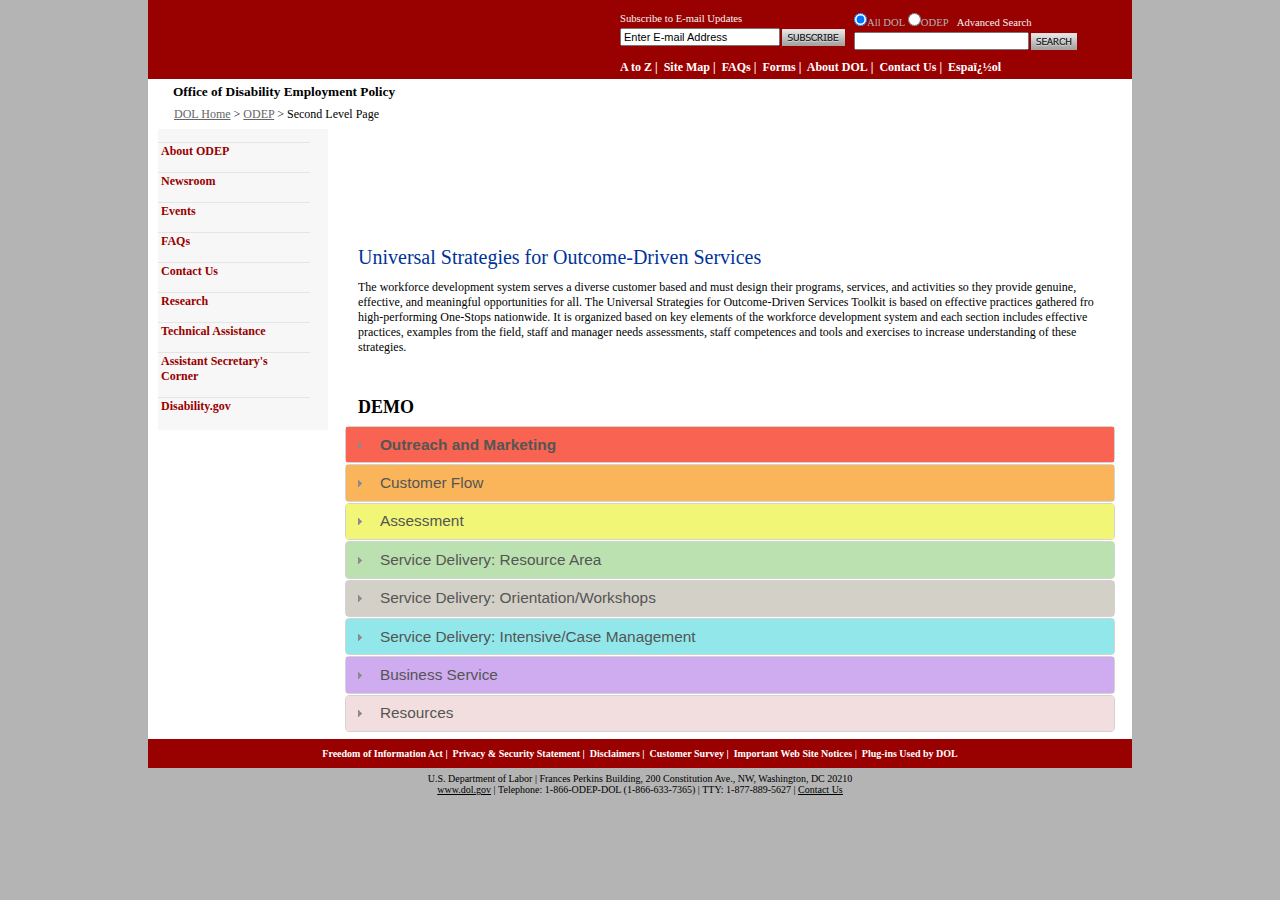
==== commit 444d7190: "added color accordion" ====
--- a/index.htm
+++ b/index.htm
@@ -19,6 +19,9 @@
 
 <!--Jeff's jquery stuff -->
 <link type="text/css" href="css/smoothness/jquery-ui-1.8.16.custom.css" rel="stylesheet" />	
+<link type="text/css" href="css/custom.css" rel="stylesheet" />	
+
+
 		<script type="text/javascript" src="js/jquery-1.6.2.min.js"></script>
 		<script type="text/javascript" src="js/jquery-ui-1.8.16.custom.min.js"></script>
 		<script type="text/javascript">
@@ -263,12 +266,14 @@
 		<h2 class="demoHeaders">DEMO</h2>
 		<div id="accordion">
 			<div>
-				<h3><a href="#">Outreach and Marketing</a></h3>
-				<div><p>An inclusive center begins with a communications strategy reaching the broadest array of businesses and career seekers in the community.  Externally, this means making sure that your staff and leadership are visible in the community, and working closely with the groups, agencies and organizations that represent various community members.  Internally, it is essential to ensure a professional, respectful environment within the center that will generate positive word of mouth, particularly in tightly bound communities where word travels fast about good � or bad � services.</p>
+				<h3><a href="#" class="red">Outreach and Marketing</a></h3>
+				<div>
+								<img src="images/pastedGraphic.png" class="left" alt="" />
+					<p>An inclusive center begins with a communications strategy reaching the broadest array of businesses and career seekers in the community.  Externally, this means making sure that your staff and leadership are visible in the community, and working closely with the groups, agencies and organizations that represent various community members.  Internally, it is essential to ensure a professional, respectful environment within the center that will generate positive word of mouth, particularly in tightly bound communities where word travels fast about good -- or bad -- services.</p>
 				<p><strong><a href="ud_outreach.htm">More about Outreach and Marketing</a></strong></div>
 			</div>
-			<div>
-				<h3><a href="#">Customer Flow</a></h3>
+		<div>
+			<h3><a href="#" class="orange">Customer Flow</a></h3>
 				<div><p>How customers make their way through the One Stop and its partner entities is crucial to a Center�s success.  Is Center navigation clear and intuitive, or cluttered, bureaucratic and intimidating?  Are the customers� options understandable to them, and is it clear how they can access these options?</p>
 <ol type="a">
 <li><strong>Intake and Welcoming </strong>
@@ -285,32 +290,37 @@
 				</div>
 			</div>
 			<div>
-				<h3><a href="#">Assessment</a></h3>
-				<div><p>Assessment tools can be valuable sources of information on a customer�s needs, goals and skills.  What they should not be is a means to screen customers out of services and opportunities.  Staff should be versed in a variety of assessment tools that properly gauge the needs and strengths of their customers, lead to better referrals and help set a career direction and ultimate placement.</p></div>
+				<h3><a href="#" class="yellow">Assessment</a></h3>
+				<div>
+				<img src="images/pastedGraphic_1.png" class="left" alt="" /><p>Assessment tools can be valuable sources of information on a customer�s needs, goals and skills.  What they should not be is a means to screen customers out of services and opportunities.  Staff should be versed in a variety of assessment tools that properly gauge the needs and strengths of their customers, lead to better referrals and help set a career direction and ultimate placement.</p></div>
 			</div>
 			<div>
-				<h3><a href="#">Service Delivery: Resource Area</a></h3>
+				<h3><a href="#" class="green">Service Delivery: Resource Area</a></h3>
 				<div>
+				<img src="images/pastedGraphic_1.png" class="left" alt="" />
 <p>The general areas of the One Stop, including the computer lab and other frequently utilized areas, must be well designed to be effective.  As they typically have limited staff available,  it is important that customers feel comfortable and self sufficient, and that all staff be attentive to the needs of career seekers in these areas.  Noticing when a customer seems confused and offering assistance can prevent that customer from becoming frustrated, and potentially exiting the center. Computers have a variety of pre-installed accessibility features that can make them easier to use for a variety of job seekers (i.e. increasing font size of a web page could make it easier for an older worker to read the information). ensuring that computers can be used independently will help free up staff for other duties.  </p>
+
 </div>
-<h3><a href="#">Service Delivery: Orientation/Workshops</a></h3>
+<h3><a href="#" class="brown">Service Delivery: Orientation/Workshops</a></h3>
 <div>
+<img src="images/Picture1.png" class="left" alt="" />
 <p>Workshops are also group settings, and facilitators and trainers cannot make assumptions about their participants, their learning styles, or the information that could most benefit them.  Workshops must appeal to all learners, and information about various programs � even those specifically designed for veterans, or people with disabilities, or individual transitioning out of incarceration � must be made available to all customers.  It is only by broadcasting this information to all customers that the customer with �hidden� barriers can be informed of their options. Adult learning theory should be applied in workshops so that participants have a clear sense of �what�s in it for me�. </p>
 </div>
 
-<h3><a href="#">Service Delivery: Intensive/Case Management</a></h3>
+<h3><a href="#" class="blue">Service Delivery: Intensive/Case Management</a></h3>
 <div>
+<img src="images/Picture5.png" class="left" alt="" />
 <p>The case manager/customer relationship is often the career-seeker�s primary personal link to their job and career search.  Case managers must be mindful of this, both in terms of building the trust of their customers, as well as fostering their customer�s self-sufficiency. Staff needs to understand how cultural differences impact a career-seeker�s view of the career-development process, and provide support and encouragement through the prism of these differences.</p>
 </div>
 			</div>
 			<div>
-				<h3><a href="#">Business Service </a></h3>
+				<h3><a href="#" class="purple">Business Service </a></h3>
 				<div><p>The business customer is equal in importance to the career seeker.  Staff must be knowledgeable of and active in the employer community, and come to be identified as a trusted resource.  One-Stops must outreach to businesses of all sizes, industries and types to open the doors of opportunity to the diverse range of their career-seeker customers.   Candidate referrals must be made with knowledge of the technical skills needed by a successful candidate, as well as a clear sense of the culture of the workplace and that individual�s fit within it. </p></div>
 			</div>
 			
 
 <div>
-				<h3><a href="#">Resources</a></h3>
+				<h3><a href="#" class="pink">Resources</a></h3>
 				<div><ul>
 				<li>REAL-WORLD EXAMPLES: UNIVERSAL STRATEGIES IN THE FIELD</li>
 <li>STAFF COMPETENCIES: WHAT YOUR STAFF NEED TO KNOW</li>
--- a/css/custom.css
+++ b/css/custom.css
@@ -0,0 +1,10 @@
+ img.left {float:right;}
+
+.red{background-color:#F86451; color:white;}
+.orange{background-color:#FAB55B; color:white;}
+.yellow{background-color:#F2F676; color:white;}
+.green{background-color:#BCE1B1; color:white;}
+.brown{background-color:#D2D0C7; color:white;}
+.blue{background-color:#91E7EA; color:white;}
+.purple{background-color:#CFACEF; color:white;}
+.pink{background-color:#F2DEDE; color:white;}
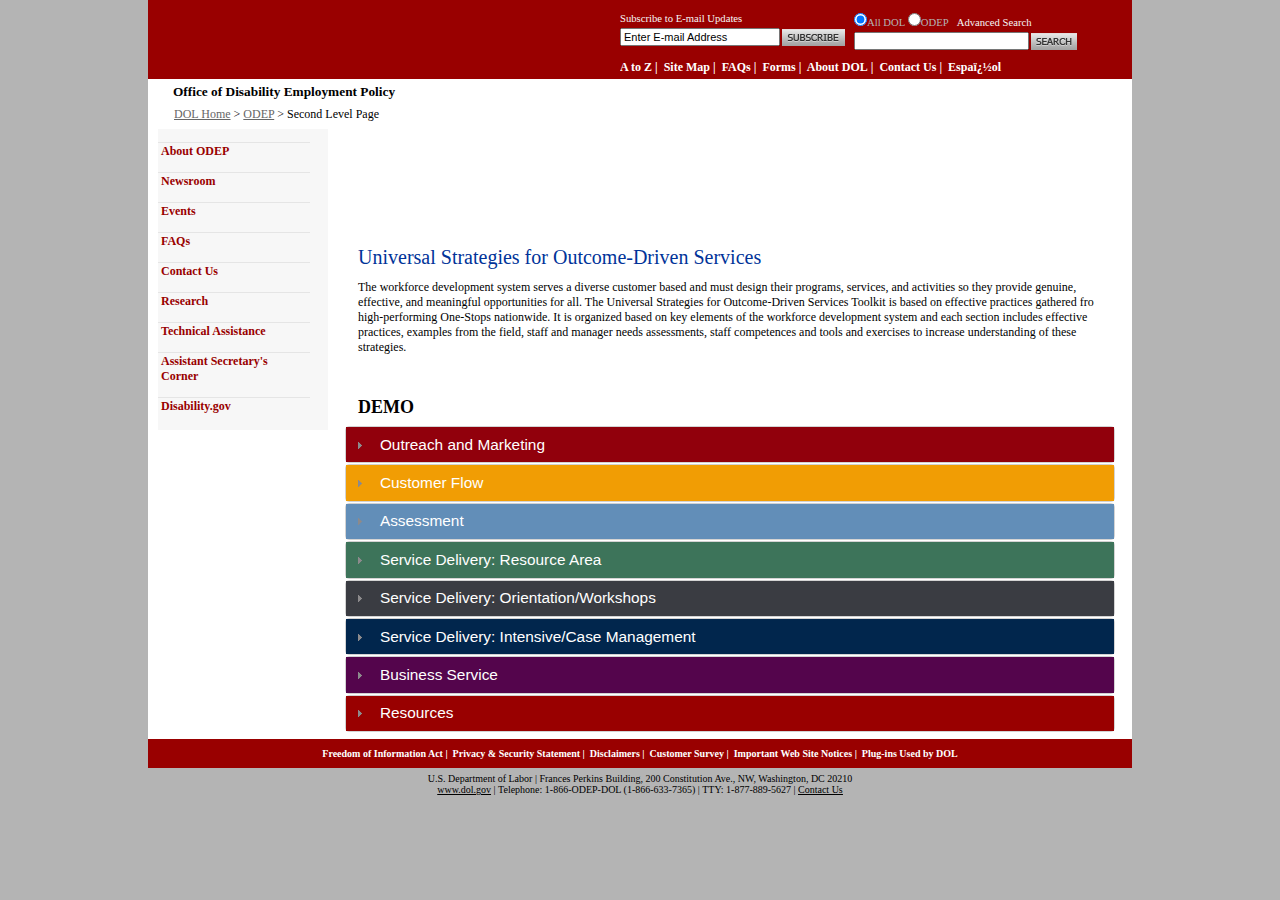
==== commit eee43d97: "reorder pics. redo color. white text." ====
--- a/index.htm
+++ b/index.htm
@@ -93,6 +93,8 @@
 			ul#icons {margin: 0; padding: 0;}
 			ul#icons li {margin: 2px; position: relative; padding: 4px 0; cursor: pointer; float: left;  list-style: none;}
 			ul#icons span.ui-icon {float: left; margin: 0 4px;}
+			#accordion img {padding-left:1em;}
+			#accordion h3 a {color:white;}
 		</style>	
 				<!--End jeff's jquery stuff -->
 
@@ -266,15 +268,17 @@
 		<h2 class="demoHeaders">DEMO</h2>
 		<div id="accordion">
 			<div>
-				<h3><a href="#" class="red">Outreach and Marketing</a></h3>
-				<div>
-								<img src="images/pastedGraphic.png" class="left" alt="" />
+				<h3><a href="#" class="redd">Outreach and Marketing</a></h3>
+				<div>
+								<img src="images/marketing.jpg" class="left" alt="Two businessmen shaking hands" />
 					<p>An inclusive center begins with a communications strategy reaching the broadest array of businesses and career seekers in the community.  Externally, this means making sure that your staff and leadership are visible in the community, and working closely with the groups, agencies and organizations that represent various community members.  Internally, it is essential to ensure a professional, respectful environment within the center that will generate positive word of mouth, particularly in tightly bound communities where word travels fast about good -- or bad -- services.</p>
 				<p><strong><a href="ud_outreach.htm">More about Outreach and Marketing</a></strong></div>
 			</div>
 		<div>
 			<h3><a href="#" class="orange">Customer Flow</a></h3>
-				<div><p>How customers make their way through the One Stop and its partner entities is crucial to a Center�s success.  Is Center navigation clear and intuitive, or cluttered, bureaucratic and intimidating?  Are the customers� options understandable to them, and is it clear how they can access these options?</p>
+				<div>
+				<img src="images/customer.png" class="left" alt="A man and woman working over a clipboard" />
+				<p>How customers make their way through the One Stop and its partner entities is crucial to a Center's success.  Is Center navigation clear and intuitive, or cluttered, bureaucratic and intimidating?  Are the customers' options understandable to them, and is it clear how they can access these options?</p>
 <ol type="a">
 <li><strong>Intake and Welcoming </strong>
 <p>The front desk of the One Stop is a vital point in the customer service process.  Well-trained, courteous and knowledgeable staff set a tone of welcome and professionalism for career seekers and businesses visiting the center.  Front desk staff who understand the range of services available can create realistic expectations for the customer, and point them toward the staff and services who can best meet their needs, reducing both customer frustration, and staff time required to re-direct customers. </p>
@@ -284,7 +288,7 @@
 <p>Signage, environment and staff professionalism all contribute to the ease with which a One Stop can be navigated.  On the simplest level, is there signage for various customer-accessible areas?  Is that signage written in terminology that anyone would understand, or does it use the technical designation for various programs?  The more welcoming and accessible a center is, the less time staff will need to spend directing their customers through it.</p></li>
 
 <li><strong>Referral and Enrollment</strong>
-<p>Referrals to various partners within One-Stops is how many services are provided, yet it can be an area where customers feel disconnected or shuttled across bureaucracies. What is the process by which customers are referred to and enrolled in new services? Are staff aware of the basic eligibility rules and intake procedures for partners� programs, and are appropriately addressing customer expectations as they make referrals?  Customers should be able to take advantage of all the services that would be of value to them, and for which they are eligible. Likewise, customers should not be automatically referred to partners based on one demographics variable (all customers with disabilities automatically referred to vocational rehabilitation) without considering the range of appropriate resources. </p></li>
+<p>Referrals to various partners within One-Stops is how many services are provided, yet it can be an area where customers feel disconnected or shuttled across bureaucracies. What is the process by which customers are referred to and enrolled in new services? Are staff aware of the basic eligibility rules and intake procedures for partners' programs, and are appropriately addressing customer expectations as they make referrals?  Customers should be able to take advantage of all the services that would be of value to them, and for which they are eligible. Likewise, customers should not be automatically referred to partners based on one demographics variable (all customers with disabilities automatically referred to vocational rehabilitation) without considering the range of appropriate resources. </p></li>
 </ol>
 
 				</div>
@@ -292,36 +296,40 @@
 			<div>
 				<h3><a href="#" class="yellow">Assessment</a></h3>
 				<div>
-				<img src="images/pastedGraphic_1.png" class="left" alt="" /><p>Assessment tools can be valuable sources of information on a customer�s needs, goals and skills.  What they should not be is a means to screen customers out of services and opportunities.  Staff should be versed in a variety of assessment tools that properly gauge the needs and strengths of their customers, lead to better referrals and help set a career direction and ultimate placement.</p></div>
+				<img src="images/assessment.png" class="left" alt="A soldier studying" /><p>Assessment tools can be valuable sources of information on a customer�s needs, goals and skills.  What they should not be is a means to screen customers out of services and opportunities.  Staff should be versed in a variety of assessment tools that properly gauge the needs and strengths of their customers, lead to better referrals and help set a career direction and ultimate placement.</p></div>
 			</div>
 			<div>
 				<h3><a href="#" class="green">Service Delivery: Resource Area</a></h3>
 				<div>
-				<img src="images/pastedGraphic_1.png" class="left" alt="" />
+				<img src="images/service_delivery.png" class="left" alt="Three people looking at a job board" />
 <p>The general areas of the One Stop, including the computer lab and other frequently utilized areas, must be well designed to be effective.  As they typically have limited staff available,  it is important that customers feel comfortable and self sufficient, and that all staff be attentive to the needs of career seekers in these areas.  Noticing when a customer seems confused and offering assistance can prevent that customer from becoming frustrated, and potentially exiting the center. Computers have a variety of pre-installed accessibility features that can make them easier to use for a variety of job seekers (i.e. increasing font size of a web page could make it easier for an older worker to read the information). ensuring that computers can be used independently will help free up staff for other duties.  </p>
 
 </div>
 <h3><a href="#" class="brown">Service Delivery: Orientation/Workshops</a></h3>
 <div>
-<img src="images/Picture1.png" class="left" alt="" />
-<p>Workshops are also group settings, and facilitators and trainers cannot make assumptions about their participants, their learning styles, or the information that could most benefit them.  Workshops must appeal to all learners, and information about various programs � even those specifically designed for veterans, or people with disabilities, or individual transitioning out of incarceration � must be made available to all customers.  It is only by broadcasting this information to all customers that the customer with �hidden� barriers can be informed of their options. Adult learning theory should be applied in workshops so that participants have a clear sense of �what�s in it for me�. </p>
+<img src="images/workshop.jpg" class="left" alt="A group of people looking into the camera" />
+<p>Workshops are also group settings, and facilitators and trainers cannot make assumptions about their participants, their learning styles, or the information that could most benefit them.  Workshops must appeal to all learners, and information about various programs -- even those specifically designed for veterans, or people with disabilities, or individual transitioning out of incarceration -- must be made available to all customers.  It is only by broadcasting this information to all customers that the customer with "hidden" barriers can be informed of their options. Adult learning theory should be applied in workshops so that participants have a clear sense of "what's in it for me". </p>
 </div>
 
 <h3><a href="#" class="blue">Service Delivery: Intensive/Case Management</a></h3>
 <div>
-<img src="images/Picture5.png" class="left" alt="" />
-<p>The case manager/customer relationship is often the career-seeker�s primary personal link to their job and career search.  Case managers must be mindful of this, both in terms of building the trust of their customers, as well as fostering their customer�s self-sufficiency. Staff needs to understand how cultural differences impact a career-seeker�s view of the career-development process, and provide support and encouragement through the prism of these differences.</p>
+<img src="images/intense.jpg" class="left" alt="A man working on a computer in a shop" />
+<p>The case manager/customer relationship is often the career-seeker's primary personal link to their job and career search.  Case managers must be mindful of this, both in terms of building the trust of their customers, as well as fostering their customer�s self-sufficiency. Staff needs to understand how cultural differences impact a career-seeker's view of the career-development process, and provide support and encouragement through the prism of these differences.</p>
 </div>
 			</div>
 			<div>
 				<h3><a href="#" class="purple">Business Service </a></h3>
-				<div><p>The business customer is equal in importance to the career seeker.  Staff must be knowledgeable of and active in the employer community, and come to be identified as a trusted resource.  One-Stops must outreach to businesses of all sizes, industries and types to open the doors of opportunity to the diverse range of their career-seeker customers.   Candidate referrals must be made with knowledge of the technical skills needed by a successful candidate, as well as a clear sense of the culture of the workplace and that individual�s fit within it. </p></div>
+				<div>
+								<img src="images/business.png" class="left" alt="One man taking a delivery from a deliveryman" />
+<p>The business customer is equal in importance to the career seeker.  Staff must be knowledgeable of and active in the employer community, and come to be identified as a trusted resource.  One-Stops must outreach to businesses of all sizes, industries and types to open the doors of opportunity to the diverse range of their career-seeker customers.   Candidate referrals must be made with knowledge of the technical skills needed by a successful candidate, as well as a clear sense of the culture of the workplace and that individual's fit within it. </p></div>
 			</div>
 			
 
 <div>
 				<h3><a href="#" class="pink">Resources</a></h3>
-				<div><ul>
+				<div>
+					<img src="images/resources.png" class="left" alt="Morterboard with HIRE ME" />
+				<ul>
 				<li>REAL-WORLD EXAMPLES: UNIVERSAL STRATEGIES IN THE FIELD</li>
 <li>STAFF COMPETENCIES: WHAT YOUR STAFF NEED TO KNOW</li>
 <li>NEEDS ASSESSMENT: WHERE YOU ARE AND HOW TO IMPROVE</li>
--- a/css/custom.css
+++ b/css/custom.css
@@ -1,10 +1,79 @@
  img.left {float:right;}
 
-.red{background-color:#F86451; color:white;}
-.orange{background-color:#FAB55B; color:white;}
-.yellow{background-color:#F2F676; color:white;}
-.green{background-color:#BCE1B1; color:white;}
-.brown{background-color:#D2D0C7; color:white;}
-.blue{background-color:#91E7EA; color:white;}
-.purple{background-color:#CFACEF; color:white;}
-.pink{background-color:#F2DEDE; color:white;}
+.redd{background-color:#91000c; color:white;}
+.orange{background-color:#f19d04; color:white;}
+.yellow{background-color:#628eb8; color:white;}
+.green{background-color:#3d745a; color:white;}
+.brown{background-color:#3a3c42; color:white;}
+.blue{background-color:#01264d; color:white;}
+.purple{background-color:#54054c; color:white;}
+.pink{background-color:#990000; color:white;}
+
+.well {
+
+	float:right;
+	width:50%;
+	min-width:130px;
+min-height: 20px;
+padding: 19px;
+margin-bottom: 20px;
+margin-left:20px;
+background-color: whiteSmoke;
+border: 1px solid #EEE;
+border: 1px solid rgba(0, 0, 0, 0.05);
+-webkit-border-radius: 4px;
+-moz-border-radius: 4px;
+border-radius: 4px;
+-webkit-box-shadow: inset 0 1px 1px rgba(0, 0, 0, 0.05);
+-moz-box-shadow: inset 0 1px 1px rgba(0, 0, 0, 0.05);
+box-shadow: inset 0 1px 1px rgba(0, 0, 0, 0.05);
+border-image: initial;
+}
+
+.nav {
+  margin-left: 0;
+  margin-bottom: 18px;
+  list-style: none;
+}
+.nav > li > a {
+	color:#0088CC;
+
+  display: block;
+}
+.nav > li > a:visited {
+  color:#0088CC;
+}
+.nav > li > a:hover {
+  text-decoration: none;
+  background-color: #eeeeee;
+}
+.nav-list {
+  padding-left: 14px;
+  padding-right: 14px;
+  margin-bottom: 0;
+}
+.nav-list > li > a, .nav-list .nav-header {
+  display: block;
+  padding: 3px 15px;
+  margin-left: -15px;
+  margin-right: -15px;
+  text-shadow: 0 1px 0 rgba(255, 255, 255, 0.5);
+}
+.nav-list .nav-header {
+  font-size: 11px;
+  font-weight: bold;
+  line-height: 18px;
+  color: #999999;
+  text-transform: uppercase;
+}
+.nav-list > li + .nav-header {
+  margin-top: 9px;
+}
+.nav-list .active > a, .nav-list .active > a:hover {
+  color: #ffffff;
+  text-shadow: 0 -1px 0 rgba(0, 0, 0, 0.2);
+  background-color: #0088cc;
+}
+.nav-list [class^="icon-"] {
+  margin-right: 2px;
+}
